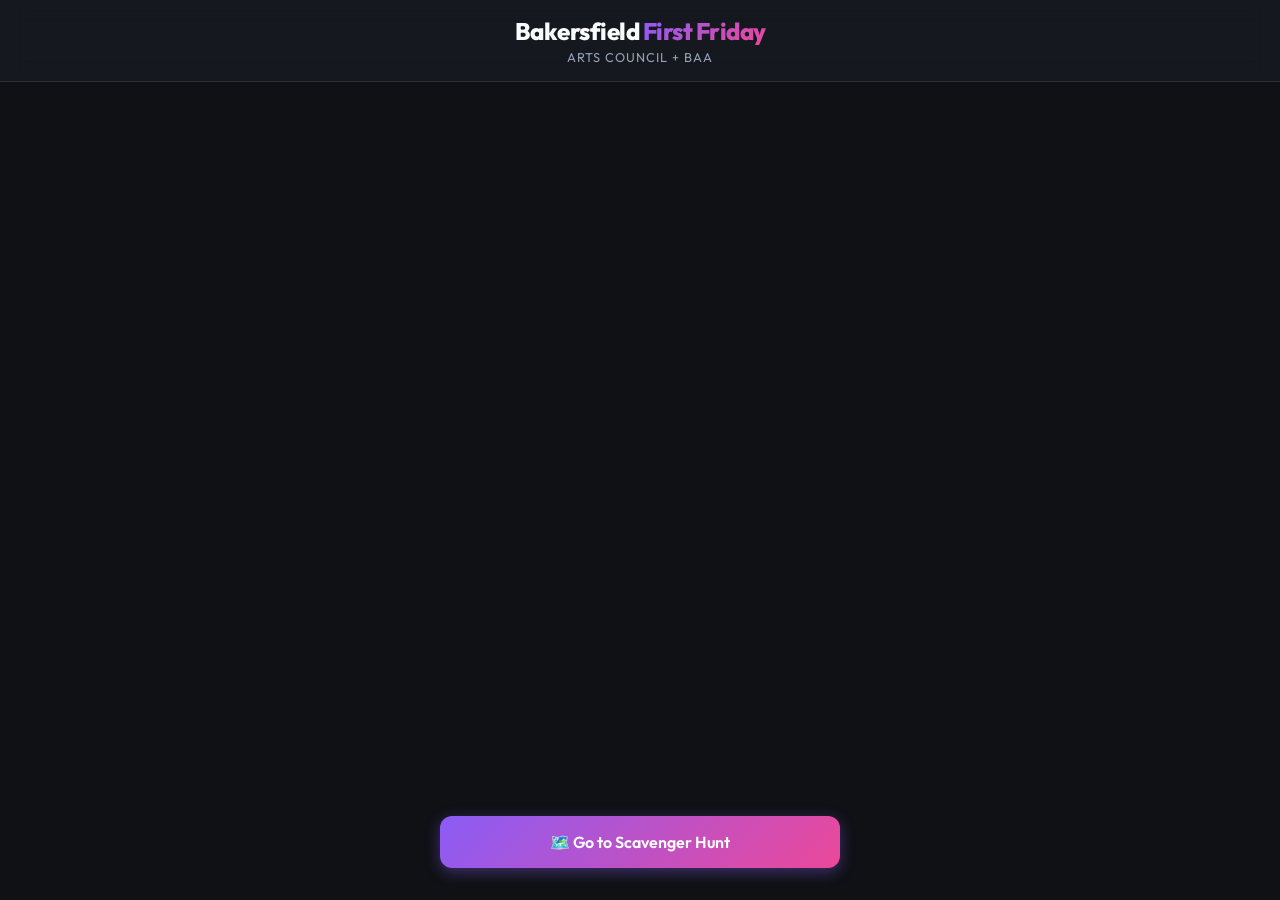
==== index.html @ 904b5e5e "V1 Map Release" ====
<!DOCTYPE html>
<html lang="en">

<head>
    <meta charset="UTF-8">
    <meta name="viewport" content="width=device-width, initial-scale=1.0, maximum-scale=1.0, user-scalable=no">
    <title>First Friday map | Board-Bored</title>
    <!-- Google Fonts -->
    <link href="https://fonts.googleapis.com/css2?family=Outfit:wght@300;400;600;800&display=swap" rel="stylesheet">
    <!-- Leaflet CSS for Map -->
    <link rel="stylesheet" href="https://unpkg.com/leaflet@1.9.4/dist/leaflet.css" />
    <link rel="stylesheet" href="styles.css">
</head>

<body>

    <!-- Header -->
    <header class="glass-header">
        <h1>Bakersfield <span class="highlight">First Friday</span></h1>
        <p>Arts Council + BAA</p>
    </header>

    <!-- Main Content Area -->
    <main>
        <!-- Map View -->
        <section id="map-view" class="view-section active">
            <div id="map"></div>
            <div class="map-overlay">
                <button class="nav-btn btn-primary" onclick="switchView('hunt-view')">
                    🗺️ Go to Scavenger Hunt
                </button>
            </div>
        </section>

        <!-- Scavenger Hunt View -->
        <section id="hunt-view" class="view-section">
            <div class="hunt-header">
                <h2>The Arts <span class="highlight">Trail</span></h2>
                <p>Collect 5 stamps to unlock a free reward at the Arts Council!</p>
            </div>

            <div class="stamp-grid" id="stamp-grid">
                <!-- Stamps generated by JS -->
            </div>

            <div class="progress-container">
                <div class="progress-bar">
                    <div class="progress-fill" id="progress-fill"></div>
                </div>
                <p id="progress-text">0 / 5 Stamps</p>
            </div>

            <button class="nav-btn btn-secondary" onclick="switchView('map-view')">
                🔙 Back to Map
            </button>
        </section>
    </main>

    <!-- Reward Modal -->
    <div id="reward-modal" class="modal-overlay">
        <div class="modal-content glass-panel">
            <h2>🎉 Reward Unlocked!</h2>
            <p>Show this screen to the front desk at the <strong>Arts Council of Kern</strong> to claim your prize.</p>
            <div class="qr-placeholder">
                <img src="https://api.qrserver.com/v1/create-qr-code/?size=150x150&data=board-bored-reward-12345&color=ffffff&bgcolor=2a2a2a"
                    alt="Reward QR">
            </div>
            <p class="claim-code">CODE: BAKE-ART-01</p>
            <button class="btn-primary" onclick="closeModal()">Close</button>
        </div>
    </div>

    <!-- Leaflet JS -->
    <script src="https://unpkg.com/leaflet@1.9.4/dist/leaflet.js"></script>
    <script src="app.js"></script>
</body>

</html>
---- styles.css ----
:root {
    --bg-dark: #0f1115;
    --bg-panel: rgba(25, 28, 35, 0.7);
    --primary: #8b5cf6;
    --primary-glow: rgba(139, 92, 246, 0.4);
    --secondary: #ec4899;
    --text-main: #f8fafc;
    --text-muted: #94a3b8;
    --glass-border: rgba(255, 255, 255, 0.1);
}

* {
    box-sizing: border-box;
    margin: 0;
    padding: 0;
    font-family: 'Outfit', sans-serif;
    -webkit-tap-highlight-color: transparent;
}

body {
    background-color: var(--bg-dark);
    color: var(--text-main);
    overflow: hidden;
    /* Prevent body scrolling on mobile */
    height: 100vh;
    width: 100vw;
    display: flex;
    flex-direction: column;
}

/* Glassmorphism Header */
.glass-header {
    background: var(--bg-panel);
    backdrop-filter: blur(12px);
    -webkit-backdrop-filter: blur(12px);
    border-bottom: 1px solid var(--glass-border);
    padding: 1rem;
    text-align: center;
    position: relative;
    z-index: 1000;
}

.glass-header h1 {
    font-size: 1.5rem;
    font-weight: 800;
    letter-spacing: -0.5px;
}

.highlight {
    background: linear-gradient(135deg, var(--primary), var(--secondary));
    -webkit-background-clip: text;
    -webkit-text-fill-color: transparent;
}

.glass-header p {
    font-size: 0.8rem;
    color: var(--text-muted);
    text-transform: uppercase;
    letter-spacing: 1px;
    margin-top: 0.2rem;
}

main {
    flex: 1;
    position: relative;
}

/* Views */
.view-section {
    position: absolute;
    top: 0;
    left: 0;
    width: 100%;
    height: 100%;
    opacity: 0;
    pointer-events: none;
    transition: opacity 0.3s ease;
    display: flex;
    flex-direction: column;
}

.view-section.active {
    opacity: 1;
    pointer-events: auto;
}

/* Map specific */
#map {
    flex: 1;
    width: 100%;
    background: var(--bg-dark);
}

.map-overlay {
    position: absolute;
    bottom: 2rem;
    left: 50%;
    transform: translateX(-50%);
    z-index: 1000;
    width: 90%;
    max-width: 400px;
}

/* Custom map markers */
.custom-marker {
    background: var(--bg-panel);
    border: 2px solid var(--primary);
    border-radius: 50%;
    color: white;
    text-align: center;
    line-height: 30px;
    font-size: 14px;
    box-shadow: 0 0 15px var(--primary-glow);
    backdrop-filter: blur(4px);
}

/* Scavenger Hunt */
#hunt-view {
    padding: 2rem 1.5rem;
    background: radial-gradient(circle at top right, rgba(139, 92, 246, 0.1), transparent 50%),
        radial-gradient(circle at bottom left, rgba(236, 72, 153, 0.1), transparent 50%);
    overflow-y: auto;
}

.hunt-header {
    text-align: center;
    margin-bottom: 2rem;
}

.stamp-grid {
    display: grid;
    grid-template-columns: repeat(2, 1fr);
    gap: 1.5rem;
    margin-bottom: 2rem;
}

.stamp-card {
    background: var(--bg-panel);
    border: 1px solid var(--glass-border);
    border-radius: 16px;
    padding: 1.5rem 1rem;
    text-align: center;
    box-shadow: 0 4px 30px rgba(0, 0, 0, 0.1);
    backdrop-filter: blur(8px);
    transition: transform 0.2s, box-shadow 0.2s;
    cursor: pointer;
    position: relative;
    overflow: hidden;
}

.stamp-card:active {
    transform: scale(0.96);
}

.stamp-icon {
    font-size: 2.5rem;
    margin-bottom: 0.5rem;
    opacity: 0.3;
    transition: opacity 0.3s, transform 0.3s;
    display: inline-block;
}

.stamp-name {
    font-size: 0.9rem;
    font-weight: 600;
    color: var(--text-muted);
}

/* Collected State */
.stamp-card.collected {
    border-color: var(--primary);
    box-shadow: 0 0 20px var(--primary-glow), inset 0 0 20px var(--primary-glow);
}

.stamp-card.collected .stamp-icon {
    opacity: 1;
    transform: scale(1.2) rotate(10deg);
}

.stamp-card.collected .stamp-name {
    color: white;
}

/* Progress Bar */
.progress-container {
    margin-bottom: 3rem;
}

.progress-bar {
    height: 8px;
    background: rgba(255, 255, 255, 0.1);
    border-radius: 4px;
    overflow: hidden;
    margin-bottom: 0.5rem;
}

.progress-fill {
    height: 100%;
    width: 0%;
    background: linear-gradient(90deg, var(--primary), var(--secondary));
    border-radius: 4px;
    transition: width 0.5s cubic-bezier(0.175, 0.885, 0.32, 1.275);
}

#progress-text {
    text-align: center;
    font-size: 0.9rem;
    font-weight: 600;
    color: var(--text-muted);
}

/* Buttons */
.btn-primary,
.btn-secondary {
    width: 100%;
    padding: 1rem;
    border-radius: 12px;
    font-size: 1rem;
    font-weight: 600;
    border: none;
    cursor: pointer;
    backdrop-filter: blur(10px);
    transition: opacity 0.2s;
}

.btn-primary {
    background: linear-gradient(135deg, var(--primary), var(--secondary));
    color: white;
    box-shadow: 0 4px 15px var(--primary-glow);
}

.btn-secondary {
    background: var(--bg-panel);
    border: 1px solid var(--glass-border);
    color: white;
}

.btn-primary:active,
.btn-secondary:active {
    opacity: 0.8;
}

/* Modal Overlay */
.modal-overlay {
    position: fixed;
    top: 0;
    left: 0;
    width: 100%;
    height: 100%;
    background: rgba(0, 0, 0, 0.8);
    backdrop-filter: blur(8px);
    z-index: 2000;
    display: flex;
    justify-content: center;
    align-items: center;
    opacity: 0;
    pointer-events: none;
    transition: opacity 0.3s;
}

.modal-overlay.show {
    opacity: 1;
    pointer-events: auto;
}

.glass-panel {
    background: var(--bg-panel);
    border: 1px solid var(--glass-border);
    border-radius: 20px;
    padding: 2rem;
    width: 90%;
    max-width: 400px;
    text-align: center;
    box-shadow: 0 10px 40px rgba(0, 0, 0, 0.5);
    transform: translateY(20px);
    transition: transform 0.3s cubic-bezier(0.175, 0.885, 0.32, 1.275);
}

.modal-overlay.show .glass-panel {
    transform: translateY(0);
}

.modal-content h2 {
    color: var(--primary);
    margin-bottom: 1rem;
}

.modal-content p {
    color: var(--text-muted);
    font-size: 0.9rem;
    margin-bottom: 1.5rem;
    line-height: 1.5;
}

.qr-placeholder img {
    border-radius: 12px;
    margin-bottom: 1rem;
    border: 4px solid white;
}

.claim-code {
    font-family: monospace !important;
    font-size: 1.2rem !important;
    color: white !important;
    background: rgba(255, 255, 255, 0.1);
    padding: 0.5rem;
    border-radius: 8px;
    letter-spacing: 2px;
    margin-bottom: 2rem !important;
}

/* Map Dark Theme Overrides */
.leaflet-layer,
.leaflet-control-zoom-in,
.leaflet-control-zoom-out,
.leaflet-control-attribution {
    filter: invert(100%) hue-rotate(180deg) brightness(95%) contrast(90%);
}
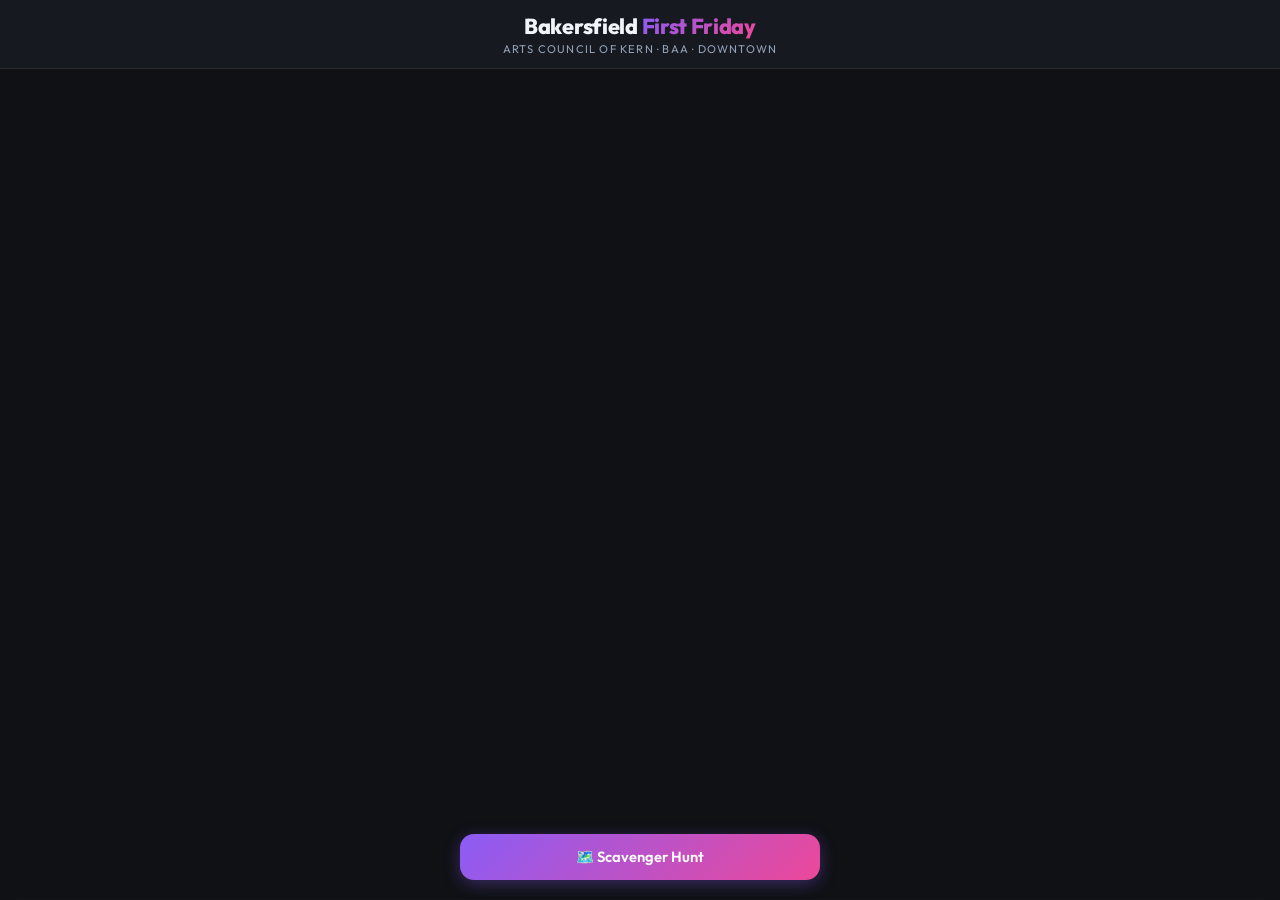
==== commit 335225f5: "Add admin panel, secure QR stamp system, venue editor, and deploy config - admin.html: PIN-gated ven" ====
--- a/index.html
+++ b/index.html
@@ -1,78 +1,108 @@
 <!DOCTYPE html>
 <html lang="en">
-
 <head>
     <meta charset="UTF-8">
     <meta name="viewport" content="width=device-width, initial-scale=1.0, maximum-scale=1.0, user-scalable=no">
-    <title>First Friday map | Board-Bored</title>
-    <!-- Google Fonts -->
-    <link href="https://fonts.googleapis.com/css2?family=Outfit:wght@300;400;600;800&display=swap" rel="stylesheet">
-    <!-- Leaflet CSS for Map -->
-    <link rel="stylesheet" href="https://unpkg.com/leaflet@1.9.4/dist/leaflet.css" />
+    <meta name="theme-color" content="#0f1115">
+    <meta name="apple-mobile-web-app-capable" content="yes">
+    <meta name="apple-mobile-web-app-status-bar-style" content="black-translucent">
+    <title>First Friday · Board-Bored</title>
+
+    <link rel="preconnect" href="https://fonts.googleapis.com">
+    <link rel="preconnect" href="https://fonts.gstatic.com" crossorigin>
+    <link href="https://fonts.googleapis.com/css2?family=Outfit:wght@300;400;600;700;800&display=swap" rel="stylesheet">
+
+    <link rel="stylesheet" href="https://unpkg.com/leaflet@1.9.4/dist/leaflet.css"
+          integrity="sha256-p4NxAoJBhIIN+hmNHrzRCf9tD/miZyoHS5obTRR9BMY="
+          crossorigin="">
+
     <link rel="stylesheet" href="styles.css">
 </head>
-
 <body>
 
-    <!-- Header -->
-    <header class="glass-header">
-        <h1>Bakersfield <span class="highlight">First Friday</span></h1>
-        <p>Arts Council + BAA</p>
+    <!-- ─── Header ───────────────────────────────────────────────── -->
+    <header class="app-header">
+        <h1>Bakersfield <span class="gradient-text">First Friday</span></h1>
+        <p class="subtitle">Arts Council of Kern &middot; BAA &middot; Downtown</p>
     </header>
 
-    <!-- Main Content Area -->
-    <main>
-        <!-- Map View -->
-        <section id="map-view" class="view-section active">
+    <!-- ─── Views ────────────────────────────────────────────────── -->
+    <main id="app-main">
+
+        <!-- MAP VIEW -->
+        <section id="map-view" class="view active" aria-label="Interactive map">
             <div id="map"></div>
-            <div class="map-overlay">
-                <button class="nav-btn btn-primary" onclick="switchView('hunt-view')">
-                    🗺️ Go to Scavenger Hunt
+            <div id="venue-drawer" aria-hidden="true"></div>
+            <div class="map-cta">
+                <button class="btn btn--primary" id="btn-open-hunt">
+                    🗺️ Scavenger Hunt
                 </button>
             </div>
         </section>
 
-        <!-- Scavenger Hunt View -->
-        <section id="hunt-view" class="view-section">
-            <div class="hunt-header">
-                <h2>The Arts <span class="highlight">Trail</span></h2>
-                <p>Collect 5 stamps to unlock a free reward at the Arts Council!</p>
+        <!-- HUNT VIEW -->
+        <section id="hunt-view" class="view" aria-label="Scavenger hunt">
+            <div class="hunt-scroll">
+                <div class="hunt-header">
+                    <h2>The Arts <span class="gradient-text">Trail</span></h2>
+                    <p>Visit 5 stops. Scan each venue's QR code. Unlock your reward at ACK.</p>
+                </div>
+                <div id="stamp-grid" class="stamp-grid"></div>
+                <div class="progress-wrap">
+                    <div class="progress-track">
+                        <div class="progress-fill" id="progress-fill"></div>
+                    </div>
+                    <p id="progress-text" class="progress-label">0 / 5 Stamps</p>
+                </div>
+                <button class="btn btn--secondary" id="btn-back-map">
+                    ← Back to Map
+                </button>
             </div>
+        </section>
 
-            <div class="stamp-grid" id="stamp-grid">
-                <!-- Stamps generated by JS -->
-            </div>
-
-            <div class="progress-container">
-                <div class="progress-bar">
-                    <div class="progress-fill" id="progress-fill"></div>
-                </div>
-                <p id="progress-text">0 / 5 Stamps</p>
-            </div>
-
-            <button class="nav-btn btn-secondary" onclick="switchView('map-view')">
-                🔙 Back to Map
-            </button>
-        </section>
     </main>
 
-    <!-- Reward Modal -->
-    <div id="reward-modal" class="modal-overlay">
-        <div class="modal-content glass-panel">
+    <!-- ─── QR Scanner Overlay ───────────────────────────────────── -->
+    <div id="scanner-overlay" aria-hidden="true" aria-label="QR code scanner">
+        <div class="scanner-header">
+            <h3>Scan Venue QR</h3>
+            <button class="scanner-close-btn" id="scanner-close" aria-label="Close scanner">✕</button>
+        </div>
+        <div class="scanner-viewport">
+            <video id="scanner-video" playsinline autoplay muted></video>
+            <canvas id="scanner-canvas" hidden></canvas>
+            <div class="scanner-reticle">
+                <div class="reticle-corner reticle-tl"></div>
+                <div class="reticle-corner reticle-tr"></div>
+                <div class="reticle-corner reticle-bl"></div>
+                <div class="reticle-corner reticle-br"></div>
+            </div>
+            <div class="scanner-scan-line"></div>
+        </div>
+        <p class="scanner-status" id="scanner-status">Point camera at venue QR code</p>
+        <p class="scanner-hint">QR codes rotate every 60s &mdash; screenshots won't work</p>
+    </div>
+
+    <!-- ─── Reward Modal ─────────────────────────────────────────── -->
+    <div id="reward-modal" class="modal-backdrop" aria-hidden="true">
+        <div class="modal-card">
             <h2>🎉 Reward Unlocked!</h2>
-            <p>Show this screen to the front desk at the <strong>Arts Council of Kern</strong> to claim your prize.</p>
-            <div class="qr-placeholder">
-                <img src="https://api.qrserver.com/v1/create-qr-code/?size=150x150&data=board-bored-reward-12345&color=ffffff&bgcolor=2a2a2a"
-                    alt="Reward QR">
+            <p>Show this screen at the <strong>Arts Council of Kern</strong> front desk to claim your prize.</p>
+            <div class="qr-wrap">
+                <img src="https://api.qrserver.com/v1/create-qr-code/?size=150x150&data=board-bored-first-friday-01&color=ffffff&bgcolor=12141c"
+                     alt="Reward QR" width="150" height="150" loading="lazy">
             </div>
-            <p class="claim-code">CODE: BAKE-ART-01</p>
-            <button class="btn-primary" onclick="closeModal()">Close</button>
+            <p class="claim-code">BAKE-ART-01</p>
+            <button class="btn btn--primary" id="btn-close-modal">Done</button>
         </div>
     </div>
 
-    <!-- Leaflet JS -->
-    <script src="https://unpkg.com/leaflet@1.9.4/dist/leaflet.js"></script>
+    <!-- ─── Scripts ──────────────────────────────────────────────── -->
+    <script src="https://unpkg.com/leaflet@1.9.4/dist/leaflet.js"
+            integrity="sha256-20nQCchB9co0qIjJZRGuk2/Z9VM+kNiyxNV1lvTlZBo="
+            crossorigin=""></script>
+    <!-- jsQR: QR code decoder for camera-based stamp collection -->
+    <script src="https://cdn.jsdelivr.net/npm/jsqr@1.4.0/dist/jsQR.min.js"></script>
     <script src="app.js"></script>
 </body>
-
-</html>+</html>
--- a/styles.css
+++ b/styles.css
@@ -1,318 +1,559 @@
+/* ═══════════════════════════════════════════════════════════════════════════
+   Board-Bored V1 · First Friday Map · Bakersfield Arts District
+   Static deploy — GitHub Pages ready
+   ═══════════════════════════════════════════════════════════════════════════ */
+
+/* ─── Design Tokens ──────────────────────────────────────────────────────── */
 :root {
-    --bg-dark: #0f1115;
-    --bg-panel: rgba(25, 28, 35, 0.7);
-    --primary: #8b5cf6;
-    --primary-glow: rgba(139, 92, 246, 0.4);
-    --secondary: #ec4899;
-    --text-main: #f8fafc;
-    --text-muted: #94a3b8;
-    --glass-border: rgba(255, 255, 255, 0.1);
-}
-
-* {
-    box-sizing: border-box;
-    margin: 0;
-    padding: 0;
-    font-family: 'Outfit', sans-serif;
+    --c-bg:         #0f1115;
+    --c-surface:    rgba(25, 28, 35, 0.88);
+    --c-primary:    #8b5cf6;
+    --c-primary-gl: rgba(139, 92, 246, 0.35);
+    --c-accent:     #ec4899;
+    --c-text:       #f1f5f9;
+    --c-text-dim:   #94a3b8;
+    --c-border:     rgba(255, 255, 255, 0.08);
+    --radius-sm:    8px;
+    --radius-md:    14px;
+    --radius-lg:    20px;
+}
+
+/* ─── Reset ──────────────────────────────────────────────────────────────── */
+*, *::before, *::after { box-sizing: border-box; margin: 0; padding: 0; }
+html { -webkit-text-size-adjust: 100%; }
+body {
+    font-family: 'Outfit', system-ui, -apple-system, sans-serif;
+    background: var(--c-bg);
+    color: var(--c-text);
+    /* vh fallback, then dvh for mobile-chrome-safe height */
+    height: 100vh;
+    height: 100dvh;
+    width: 100%;
+    overflow: hidden;
+    display: flex;
+    flex-direction: column;
     -webkit-tap-highlight-color: transparent;
-}
-
-body {
-    background-color: var(--bg-dark);
-    color: var(--text-main);
-    overflow: hidden;
-    /* Prevent body scrolling on mobile */
-    height: 100vh;
-    width: 100vw;
-    display: flex;
-    flex-direction: column;
-}
-
-/* Glassmorphism Header */
-.glass-header {
-    background: var(--bg-panel);
-    backdrop-filter: blur(12px);
-    -webkit-backdrop-filter: blur(12px);
-    border-bottom: 1px solid var(--glass-border);
-    padding: 1rem;
+    -webkit-font-smoothing: antialiased;
+}
+
+/* ─── Header ─────────────────────────────────────────────────────────────── */
+.app-header {
+    flex-shrink: 0;
+    padding: 0.75rem 1rem;
     text-align: center;
-    position: relative;
-    z-index: 1000;
-}
-
-.glass-header h1 {
-    font-size: 1.5rem;
+    background: var(--c-surface);
+    backdrop-filter: blur(16px);
+    -webkit-backdrop-filter: blur(16px);
+    border-bottom: 1px solid var(--c-border);
+    z-index: 100;
+}
+.app-header h1 {
+    font-size: 1.35rem;
     font-weight: 800;
-    letter-spacing: -0.5px;
-}
-
-.highlight {
-    background: linear-gradient(135deg, var(--primary), var(--secondary));
+    letter-spacing: -0.3px;
+}
+.subtitle {
+    font-size: 0.7rem;
+    color: var(--c-text-dim);
+    text-transform: uppercase;
+    letter-spacing: 1.2px;
+    margin-top: 2px;
+}
+.gradient-text {
+    background: linear-gradient(135deg, var(--c-primary), var(--c-accent));
     -webkit-background-clip: text;
+    background-clip: text;
     -webkit-text-fill-color: transparent;
 }
 
-.glass-header p {
-    font-size: 0.8rem;
-    color: var(--text-muted);
-    text-transform: uppercase;
-    letter-spacing: 1px;
-    margin-top: 0.2rem;
-}
-
-main {
+/* ─── App Main — view container ──────────────────────────────────────────── */
+#app-main {
     flex: 1;
     position: relative;
-}
-
-/* Views */
-.view-section {
+    overflow: hidden;
+    min-height: 0;          /* critical for flex shrink */
+}
+
+/* Each view fills the container absolutely so they stack */
+.view {
     position: absolute;
-    top: 0;
-    left: 0;
-    width: 100%;
-    height: 100%;
+    inset: 0;
+    display: flex;
+    flex-direction: column;
     opacity: 0;
-    pointer-events: none;
-    transition: opacity 0.3s ease;
-    display: flex;
-    flex-direction: column;
-}
-
-.view-section.active {
+    visibility: hidden;
+    transition: opacity 0.25s ease;
+}
+.view.active {
     opacity: 1;
-    pointer-events: auto;
-}
-
-/* Map specific */
+    visibility: visible;
+    z-index: 1;
+}
+
+/* ─── MAP VIEW ───────────────────────────────────────────────────────────── */
+/*  NO position: relative here — that would override the absolute from .view
+    and collapse the layout. .view's position: absolute already creates a
+    stacking context for the drawer + CTA.                                   */
+
 #map {
     flex: 1;
     width: 100%;
-    background: var(--bg-dark);
-}
-
-.map-overlay {
+    min-height: 0;
+    z-index: 0;
+    background: var(--c-bg);    /* matches tiles while loading */
+}
+
+/* Floating CTA at bottom of map */
+.map-cta {
     position: absolute;
-    bottom: 2rem;
+    bottom: 1.25rem;
     left: 50%;
     transform: translateX(-50%);
-    z-index: 1000;
-    width: 90%;
-    max-width: 400px;
-}
-
-/* Custom map markers */
-.custom-marker {
-    background: var(--bg-panel);
-    border: 2px solid var(--primary);
+    z-index: 50;
+    width: 88%;
+    max-width: 360px;
+}
+
+/* ─── Venue Markers ──────────────────────────────────────────────────────── */
+.pin {
+    width: 38px;
+    height: 38px;
     border-radius: 50%;
-    color: white;
-    text-align: center;
-    line-height: 30px;
-    font-size: 14px;
-    box-shadow: 0 0 15px var(--primary-glow);
-    backdrop-filter: blur(4px);
-}
-
-/* Scavenger Hunt */
+    background: var(--c-surface);
+    border: 2px solid rgba(139, 92, 246, 0.45);
+    display: flex;
+    align-items: center;
+    justify-content: center;
+    font-size: 17px;
+    box-shadow: 0 2px 10px rgba(0,0,0,0.55);
+    cursor: pointer;
+    transition: transform 0.12s ease;
+}
+.pin:active { transform: scale(0.88); }
+.pin.stamp-stop {
+    border-color: var(--c-primary);
+    box-shadow: 0 0 12px var(--c-primary-gl);
+}
+
+/* ─── Venue Drawer (bottom sheet) ────────────────────────────────────────── */
+#venue-drawer {
+    position: absolute;
+    bottom: 0; left: 0; right: 0;
+    z-index: 60;
+    background: rgba(15, 17, 21, 0.96);
+    border-top: 1px solid var(--c-border);
+    border-radius: var(--radius-lg) var(--radius-lg) 0 0;
+    padding: 0.9rem 1.2rem 1.4rem;
+    backdrop-filter: blur(24px);
+    -webkit-backdrop-filter: blur(24px);
+    transform: translateY(100%);
+    transition: transform 0.3s cubic-bezier(0.22, 1, 0.36, 1);
+    max-height: 52vh;
+    overflow-y: auto;
+    overscroll-behavior: contain;
+}
+#venue-drawer.open { transform: translateY(0); }
+
+.drawer-handle {
+    width: 32px; height: 4px;
+    background: rgba(255,255,255,0.18);
+    border-radius: 2px;
+    margin: 0 auto 0.85rem;
+}
+.drawer-top {
+    display: flex;
+    align-items: flex-start;
+    gap: 0.65rem;
+    margin-bottom: 0.6rem;
+}
+.drawer-emoji { font-size: 1.8rem; line-height: 1; flex-shrink: 0; }
+.drawer-info { flex: 1; min-width: 0; }
+.drawer-info h3 { font-size: 1.05rem; font-weight: 700; }
+.drawer-info small { font-size: 0.78rem; color: var(--c-text-dim); }
+.drawer-body { font-size: 0.88rem; color: var(--c-text-dim); line-height: 1.5; margin-bottom: 0.6rem; }
+.drawer-stamp-btn {
+    background: none;
+    border: 1px solid var(--c-border);
+    border-radius: var(--radius-sm);
+    padding: 0.35rem 0.55rem;
+    font-size: 1.15rem;
+    cursor: pointer;
+    flex-shrink: 0;
+    transition: border-color 0.2s, box-shadow 0.2s;
+}
+.drawer-stamp-btn.done {
+    border-color: var(--c-primary);
+    box-shadow: 0 0 8px var(--c-primary-gl);
+}
+.drawer-hint { font-size: 0.78rem; color: var(--c-primary); margin-bottom: 0.5rem; }
+.drawer-hint.ok { color: #4ade80; }
+
+/* ─── HUNT VIEW ──────────────────────────────────────────────────────────── */
 #hunt-view {
-    padding: 2rem 1.5rem;
-    background: radial-gradient(circle at top right, rgba(139, 92, 246, 0.1), transparent 50%),
-        radial-gradient(circle at bottom left, rgba(236, 72, 153, 0.1), transparent 50%);
+    background:
+        radial-gradient(circle at 80% 10%, rgba(139, 92, 246, 0.06), transparent 50%),
+        radial-gradient(circle at 20% 90%, rgba(236, 72, 153, 0.06), transparent 50%);
+}
+.hunt-scroll {
+    flex: 1;
     overflow-y: auto;
-}
-
-.hunt-header {
-    text-align: center;
-    margin-bottom: 2rem;
-}
-
+    overscroll-behavior: contain;
+    padding: 1.4rem 1.2rem 2rem;
+    -webkit-overflow-scrolling: touch;
+}
+.hunt-header { text-align: center; margin-bottom: 1.3rem; }
+.hunt-header h2 { font-size: 1.35rem; font-weight: 800; }
+.hunt-header p { font-size: 0.82rem; color: var(--c-text-dim); margin-top: 0.25rem; line-height: 1.45; }
+
+/* Stamp grid — 2 columns, last odd card centered */
 .stamp-grid {
     display: grid;
     grid-template-columns: repeat(2, 1fr);
-    gap: 1.5rem;
-    margin-bottom: 2rem;
-}
-
+    gap: 0.9rem;
+    margin-bottom: 1.3rem;
+}
+.stamp-card:last-child:nth-child(odd) {
+    grid-column: 1 / -1;
+    max-width: 180px;
+    justify-self: center;
+}
 .stamp-card {
-    background: var(--bg-panel);
-    border: 1px solid var(--glass-border);
-    border-radius: 16px;
-    padding: 1.5rem 1rem;
+    background: var(--c-surface);
+    border: 1px solid var(--c-border);
+    border-radius: var(--radius-md);
+    padding: 1.15rem 0.85rem;
     text-align: center;
-    box-shadow: 0 4px 30px rgba(0, 0, 0, 0.1);
-    backdrop-filter: blur(8px);
-    transition: transform 0.2s, box-shadow 0.2s;
     cursor: pointer;
+    transition: transform 0.15s, border-color 0.25s, box-shadow 0.25s;
     position: relative;
-    overflow: hidden;
-}
-
-.stamp-card:active {
-    transform: scale(0.96);
-}
-
+}
+.stamp-card:active { transform: scale(0.95); }
 .stamp-icon {
-    font-size: 2.5rem;
-    margin-bottom: 0.5rem;
+    font-size: 2rem;
+    margin-bottom: 0.3rem;
     opacity: 0.3;
-    transition: opacity 0.3s, transform 0.3s;
     display: inline-block;
-}
-
+    transition: opacity 0.25s, transform 0.25s;
+}
 .stamp-name {
-    font-size: 0.9rem;
-    font-weight: 600;
-    color: var(--text-muted);
-}
-
-/* Collected State */
+    font-size: 0.82rem;
+    font-weight: 600;
+    color: var(--c-text-dim);
+    transition: color 0.2s;
+}
 .stamp-card.collected {
-    border-color: var(--primary);
-    box-shadow: 0 0 20px var(--primary-glow), inset 0 0 20px var(--primary-glow);
-}
-
-.stamp-card.collected .stamp-icon {
-    opacity: 1;
-    transform: scale(1.2) rotate(10deg);
-}
-
-.stamp-card.collected .stamp-name {
-    color: white;
-}
-
-/* Progress Bar */
-.progress-container {
-    margin-bottom: 3rem;
-}
-
-.progress-bar {
-    height: 8px;
-    background: rgba(255, 255, 255, 0.1);
+    border-color: var(--c-primary);
+    box-shadow: 0 0 16px var(--c-primary-gl), inset 0 0 16px rgba(139, 92, 246, 0.08);
+}
+.stamp-card.collected .stamp-icon { opacity: 1; transform: scale(1.15) rotate(6deg); }
+.stamp-card.collected .stamp-name { color: var(--c-text); }
+
+/* Progress */
+.progress-wrap { margin-bottom: 1.3rem; }
+.progress-track {
+    height: 7px;
+    background: rgba(255, 255, 255, 0.07);
     border-radius: 4px;
     overflow: hidden;
-    margin-bottom: 0.5rem;
-}
-
+    margin-bottom: 0.4rem;
+}
 .progress-fill {
     height: 100%;
     width: 0%;
-    background: linear-gradient(90deg, var(--primary), var(--secondary));
+    background: linear-gradient(90deg, var(--c-primary), var(--c-accent));
     border-radius: 4px;
-    transition: width 0.5s cubic-bezier(0.175, 0.885, 0.32, 1.275);
-}
-
-#progress-text {
+    transition: width 0.45s cubic-bezier(0.22, 1, 0.36, 1);
+}
+.progress-label {
     text-align: center;
-    font-size: 0.9rem;
-    font-weight: 600;
-    color: var(--text-muted);
-}
-
-/* Buttons */
-.btn-primary,
-.btn-secondary {
+    font-size: 0.82rem;
+    font-weight: 600;
+    color: var(--c-text-dim);
+}
+
+/* ─── Shared Buttons ─────────────────────────────────────────────────────── */
+.btn {
+    display: block;
     width: 100%;
-    padding: 1rem;
-    border-radius: 12px;
-    font-size: 1rem;
+    padding: 0.85rem;
+    border-radius: var(--radius-md);
+    font-family: inherit;
+    font-size: 0.92rem;
     font-weight: 600;
     border: none;
     cursor: pointer;
-    backdrop-filter: blur(10px);
-    transition: opacity 0.2s;
-}
-
-.btn-primary {
-    background: linear-gradient(135deg, var(--primary), var(--secondary));
-    color: white;
-    box-shadow: 0 4px 15px var(--primary-glow);
-}
-
-.btn-secondary {
-    background: var(--bg-panel);
-    border: 1px solid var(--glass-border);
-    color: white;
-}
-
-.btn-primary:active,
-.btn-secondary:active {
-    opacity: 0.8;
-}
-
-/* Modal Overlay */
-.modal-overlay {
+    transition: opacity 0.15s, transform 0.12s;
+    -webkit-appearance: none;
+}
+.btn:active { opacity: 0.82; transform: scale(0.98); }
+.btn--primary {
+    background: linear-gradient(135deg, var(--c-primary), var(--c-accent));
+    color: #fff;
+    box-shadow: 0 4px 16px var(--c-primary-gl);
+}
+.btn--secondary {
+    background: var(--c-surface);
+    border: 1px solid var(--c-border);
+    color: var(--c-text-dim);
+}
+
+/* ─── Reward Modal ───────────────────────────────────────────────────────── */
+.modal-backdrop {
     position: fixed;
-    top: 0;
-    left: 0;
-    width: 100%;
-    height: 100%;
-    background: rgba(0, 0, 0, 0.8);
+    inset: 0;
+    z-index: 500;
+    background: rgba(0, 0, 0, 0.82);
     backdrop-filter: blur(8px);
-    z-index: 2000;
+    -webkit-backdrop-filter: blur(8px);
     display: flex;
     justify-content: center;
     align-items: center;
     opacity: 0;
+    visibility: hidden;
+    transition: opacity 0.3s;
+}
+.modal-backdrop.show { opacity: 1; visibility: visible; }
+
+.modal-card {
+    background: var(--c-surface);
+    border: 1px solid var(--c-border);
+    border-radius: var(--radius-lg);
+    padding: 1.8rem 1.4rem;
+    width: 88%;
+    max-width: 370px;
+    text-align: center;
+    box-shadow: 0 12px 40px rgba(0, 0, 0, 0.6);
+    transform: translateY(16px);
+    transition: transform 0.3s cubic-bezier(0.22, 1, 0.36, 1);
+}
+.modal-backdrop.show .modal-card { transform: translateY(0); }
+.modal-card h2 { color: var(--c-primary); font-size: 1.3rem; margin-bottom: 0.65rem; }
+.modal-card p { color: var(--c-text-dim); font-size: 0.88rem; line-height: 1.5; margin-bottom: 1rem; }
+.qr-wrap img {
+    border-radius: var(--radius-sm);
+    border: 3px solid rgba(255,255,255,0.12);
+    margin-bottom: 0.6rem;
+}
+.claim-code {
+    display: inline-block;
+    font-family: 'Courier New', monospace;
+    font-size: 1.1rem;
+    color: #fff;
+    background: rgba(255, 255, 255, 0.07);
+    padding: 0.4rem 0.7rem;
+    border-radius: var(--radius-sm);
+    letter-spacing: 2px;
+    margin-bottom: 1.2rem;
+}
+
+/* ─── Stamp Card — QR scan interaction ───────────────────────────────────── */
+.stamp-action {
+    margin-top: 0.45rem;
+}
+.stamp-scan-label {
+    font-size: 0.68rem;
+    font-weight: 600;
+    color: var(--c-primary);
+    opacity: 0.85;
+}
+.stamp-done-label {
+    font-size: 0.68rem;
+    font-weight: 600;
+    color: #4ade80;
+}
+.stamp-card:not(.collected) { cursor: pointer; }
+.stamp-card.collected { cursor: default; }
+
+/* ─── Drawer — QR scan button variant ───────────────────────────────────── */
+.drawer-scan-btn {
+    margin-bottom: 0.5rem;
+    font-size: 0.9rem;
+}
+.drawer-stamp-collected {
+    font-size: 0.88rem;
+    font-weight: 700;
+    color: #4ade80;
+    padding: 0.4rem 0;
+    margin-bottom: 0.5rem;
+}
+
+/* ─── Map Pin Wrappers with Labels ───────────────────────────────────────── */
+.pin-wrap {
+    display: flex;
+    flex-direction: column;
+    align-items: center;
+    gap: 3px;
+}
+.pin-label {
+    font-family: 'Outfit', system-ui, sans-serif;
+    font-size: 10px;
+    font-weight: 700;
+    color: #fff;
+    background: rgba(0, 0, 0, 0.72);
+    padding: 2px 5px;
+    border-radius: 4px;
+    white-space: nowrap;
+    max-width: 80px;
+    overflow: hidden;
+    text-overflow: ellipsis;
+    line-height: 1.2;
     pointer-events: none;
-    transition: opacity 0.3s;
-}
-
-.modal-overlay.show {
+    backdrop-filter: blur(4px);
+}
+
+/* ─── Map Tooltip (address on hover) ─────────────────────────────────────── */
+.map-tooltip {
+    background: rgba(15, 17, 21, 0.95) !important;
+    border: 1px solid rgba(255, 255, 255, 0.12) !important;
+    border-radius: 8px !important;
+    color: #f1f5f9 !important;
+    font-family: 'Outfit', system-ui, sans-serif !important;
+    font-size: 0.78rem !important;
+    padding: 6px 10px !important;
+    box-shadow: 0 4px 16px rgba(0,0,0,0.5) !important;
+    white-space: nowrap !important;
+    backdrop-filter: blur(12px) !important;
+}
+.map-tooltip::before {
+    border-top-color: rgba(255, 255, 255, 0.12) !important;
+}
+.leaflet-tooltip-bottom.map-tooltip::before {
+    border-bottom-color: rgba(255, 255, 255, 0.12) !important;
+}
+
+/* ─── QR Scanner Overlay ─────────────────────────────────────────────────── */
+#scanner-overlay {
+    position: fixed;
+    inset: 0;
+    z-index: 800;
+    background: #000;
+    display: flex;
+    flex-direction: column;
+    opacity: 0;
+    visibility: hidden;
+    transition: opacity 0.2s ease;
+}
+#scanner-overlay.active {
     opacity: 1;
-    pointer-events: auto;
-}
-
-.glass-panel {
-    background: var(--bg-panel);
-    border: 1px solid var(--glass-border);
-    border-radius: 20px;
-    padding: 2rem;
-    width: 90%;
-    max-width: 400px;
+    visibility: visible;
+}
+
+.scanner-header {
+    display: flex;
+    align-items: center;
+    justify-content: space-between;
+    padding: 0.85rem 1.2rem;
+    background: rgba(15, 17, 21, 0.9);
+    border-bottom: 1px solid rgba(255, 255, 255, 0.08);
+    flex-shrink: 0;
+    z-index: 10;
+}
+.scanner-header h3 {
+    font-size: 1rem;
+    font-weight: 700;
+    color: #f1f5f9;
+}
+.scanner-close-btn {
+    background: rgba(255,255,255,0.08);
+    border: 1px solid rgba(255,255,255,0.12);
+    border-radius: 8px;
+    color: #94a3b8;
+    font-size: 0.9rem;
+    font-weight: 600;
+    font-family: inherit;
+    padding: 0.35rem 0.7rem;
+    cursor: pointer;
+    transition: background 0.15s;
+}
+.scanner-close-btn:active { background: rgba(255,255,255,0.18); }
+
+/* Camera viewport */
+.scanner-viewport {
+    flex: 1;
+    position: relative;
+    overflow: hidden;
+    background: #000;
+    display: flex;
+    align-items: center;
+    justify-content: center;
+}
+#scanner-video {
+    width: 100%;
+    height: 100%;
+    object-fit: cover;
+    display: block;
+}
+
+/* Targeting reticle */
+.scanner-reticle {
+    position: absolute;
+    width: 220px;
+    height: 220px;
+    pointer-events: none;
+}
+.reticle-corner {
+    position: absolute;
+    width: 28px;
+    height: 28px;
+    border-color: var(--c-primary);
+    border-style: solid;
+}
+.reticle-tl { top: 0; left: 0;     border-width: 3px 0 0 3px; border-radius: 6px 0 0 0; }
+.reticle-tr { top: 0; right: 0;    border-width: 3px 3px 0 0; border-radius: 0 6px 0 0; }
+.reticle-bl { bottom: 0; left: 0;  border-width: 0 0 3px 3px; border-radius: 0 0 0 6px; }
+.reticle-br { bottom: 0; right: 0; border-width: 0 3px 3px 0; border-radius: 0 0 6px 0; }
+
+/* Animated scan line */
+.scanner-scan-line {
+    position: absolute;
+    left: 50%;
+    transform: translateX(-50%);
+    width: 220px;
+    height: 2px;
+    background: linear-gradient(90deg, transparent, var(--c-primary), transparent);
+    animation: scan-sweep 2s ease-in-out infinite;
+    opacity: 0.8;
+    pointer-events: none;
+}
+@keyframes scan-sweep {
+    0%   { top: calc(50% - 110px); opacity: 0.8; }
+    50%  { top: calc(50% + 110px); opacity: 0.8; }
+    100% { top: calc(50% - 110px); opacity: 0.8; }
+}
+
+/* Status messages */
+.scanner-status {
+    padding: 0.85rem 1.2rem 0.4rem;
     text-align: center;
-    box-shadow: 0 10px 40px rgba(0, 0, 0, 0.5);
-    transform: translateY(20px);
-    transition: transform 0.3s cubic-bezier(0.175, 0.885, 0.32, 1.275);
-}
-
-.modal-overlay.show .glass-panel {
-    transform: translateY(0);
-}
-
-.modal-content h2 {
-    color: var(--primary);
-    margin-bottom: 1rem;
-}
-
-.modal-content p {
-    color: var(--text-muted);
-    font-size: 0.9rem;
-    margin-bottom: 1.5rem;
-    line-height: 1.5;
-}
-
-.qr-placeholder img {
-    border-radius: 12px;
-    margin-bottom: 1rem;
-    border: 4px solid white;
-}
-
-.claim-code {
-    font-family: monospace !important;
-    font-size: 1.2rem !important;
-    color: white !important;
-    background: rgba(255, 255, 255, 0.1);
-    padding: 0.5rem;
-    border-radius: 8px;
-    letter-spacing: 2px;
-    margin-bottom: 2rem !important;
-}
-
-/* Map Dark Theme Overrides */
-.leaflet-layer,
-.leaflet-control-zoom-in,
-.leaflet-control-zoom-out,
+    font-size: 0.88rem;
+    font-weight: 600;
+    color: #94a3b8;
+    background: rgba(0,0,0,0.85);
+    flex-shrink: 0;
+    transition: color 0.2s;
+    min-height: 2.8rem;
+    display: flex;
+    align-items: center;
+    justify-content: center;
+}
+.scanner-status--success { color: #4ade80; }
+.scanner-status--error   { color: #f87171; }
+.scanner-status--checking { color: var(--c-primary); }
+
+.scanner-hint {
+    padding: 0 1.2rem 1rem;
+    text-align: center;
+    font-size: 0.68rem;
+    color: rgba(255,255,255,0.22);
+    background: rgba(0,0,0,0.85);
+    flex-shrink: 0;
+    letter-spacing: 0.2px;
+}
+
+/* ─── Leaflet Overrides (CartoDB DarkMatter — no CSS inversion) ──────────── */
 .leaflet-control-attribution {
-    filter: invert(100%) hue-rotate(180deg) brightness(95%) contrast(90%);
-}+    font-size: 9px !important;
+    background: rgba(0,0,0,0.5) !important;
+    color: #555 !important;
+}
+.leaflet-control-attribution a { color: #777 !important; }
